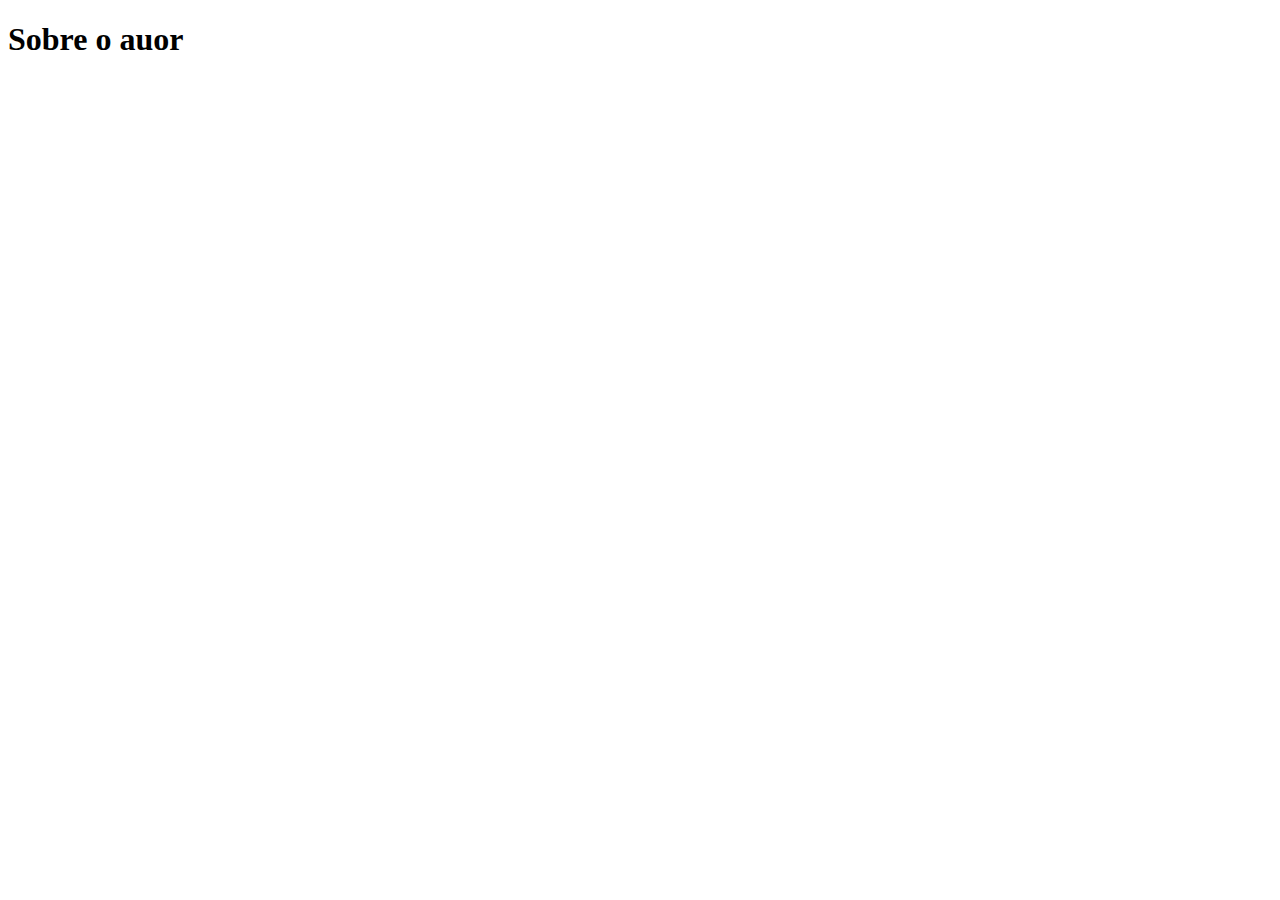
==== autor.html @ 67f86f91 "c2 - criando página do autor" ====
<!DOCTYPE html>
<html lang="en">
<head>
    <meta charset="UTF-8">
    <meta name="viewport" content="width=device-width, initial-scale=1.0">
    <title>Document</title>
</head>
<body>
    <h1>Sobre o auor</h1>
</body>
</html>
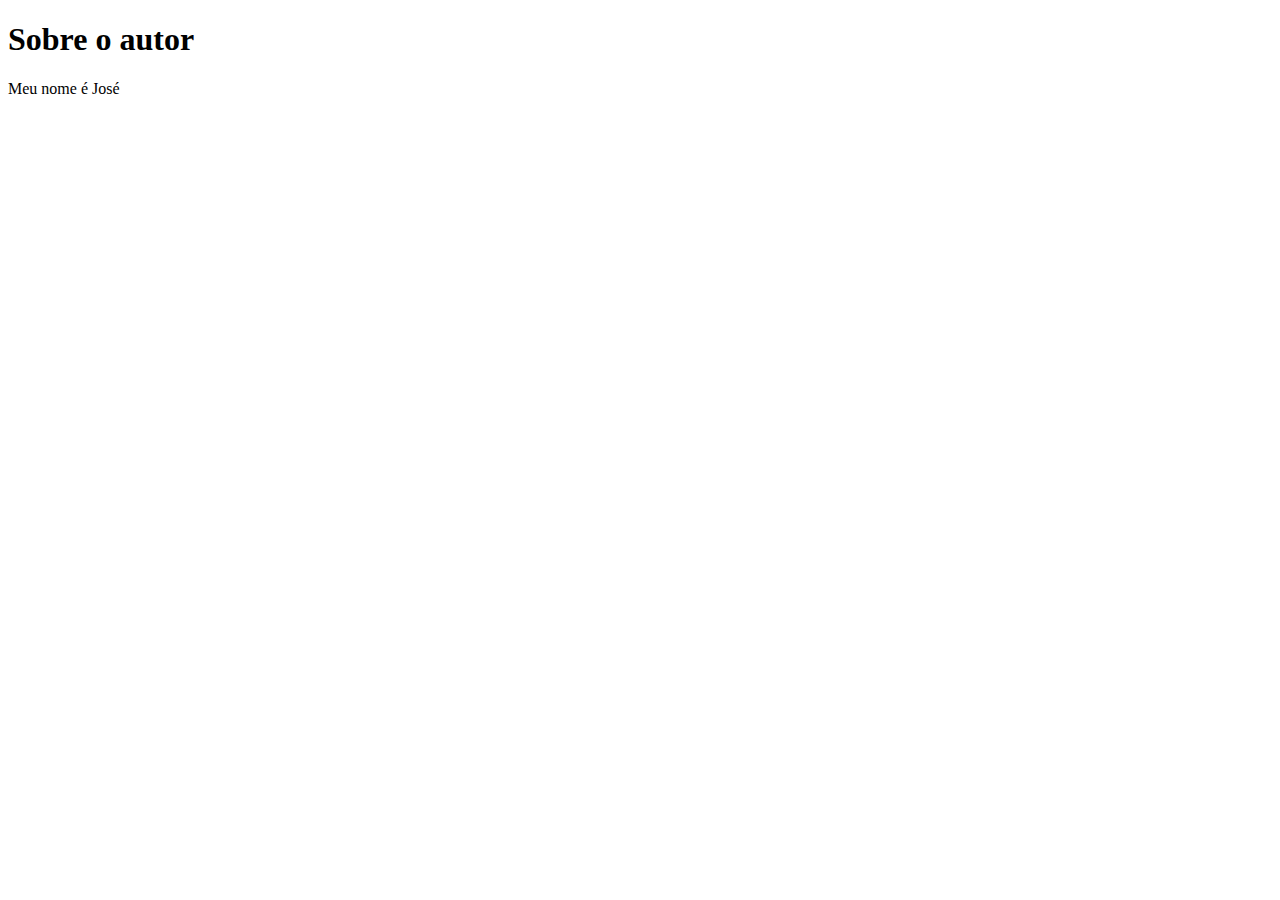
==== commit 5735a316: "c4 - Inserindo parágrafo" ====
--- a/autor.html
+++ b/autor.html
@@ -6,6 +6,7 @@
     <title>Document</title>
 </head>
 <body>
-    <h1>Sobre o auor</h1>
+    <h1>Sobre o autor</h1>
+    <p>Meu nome é José </p>
 </body>
 </html>